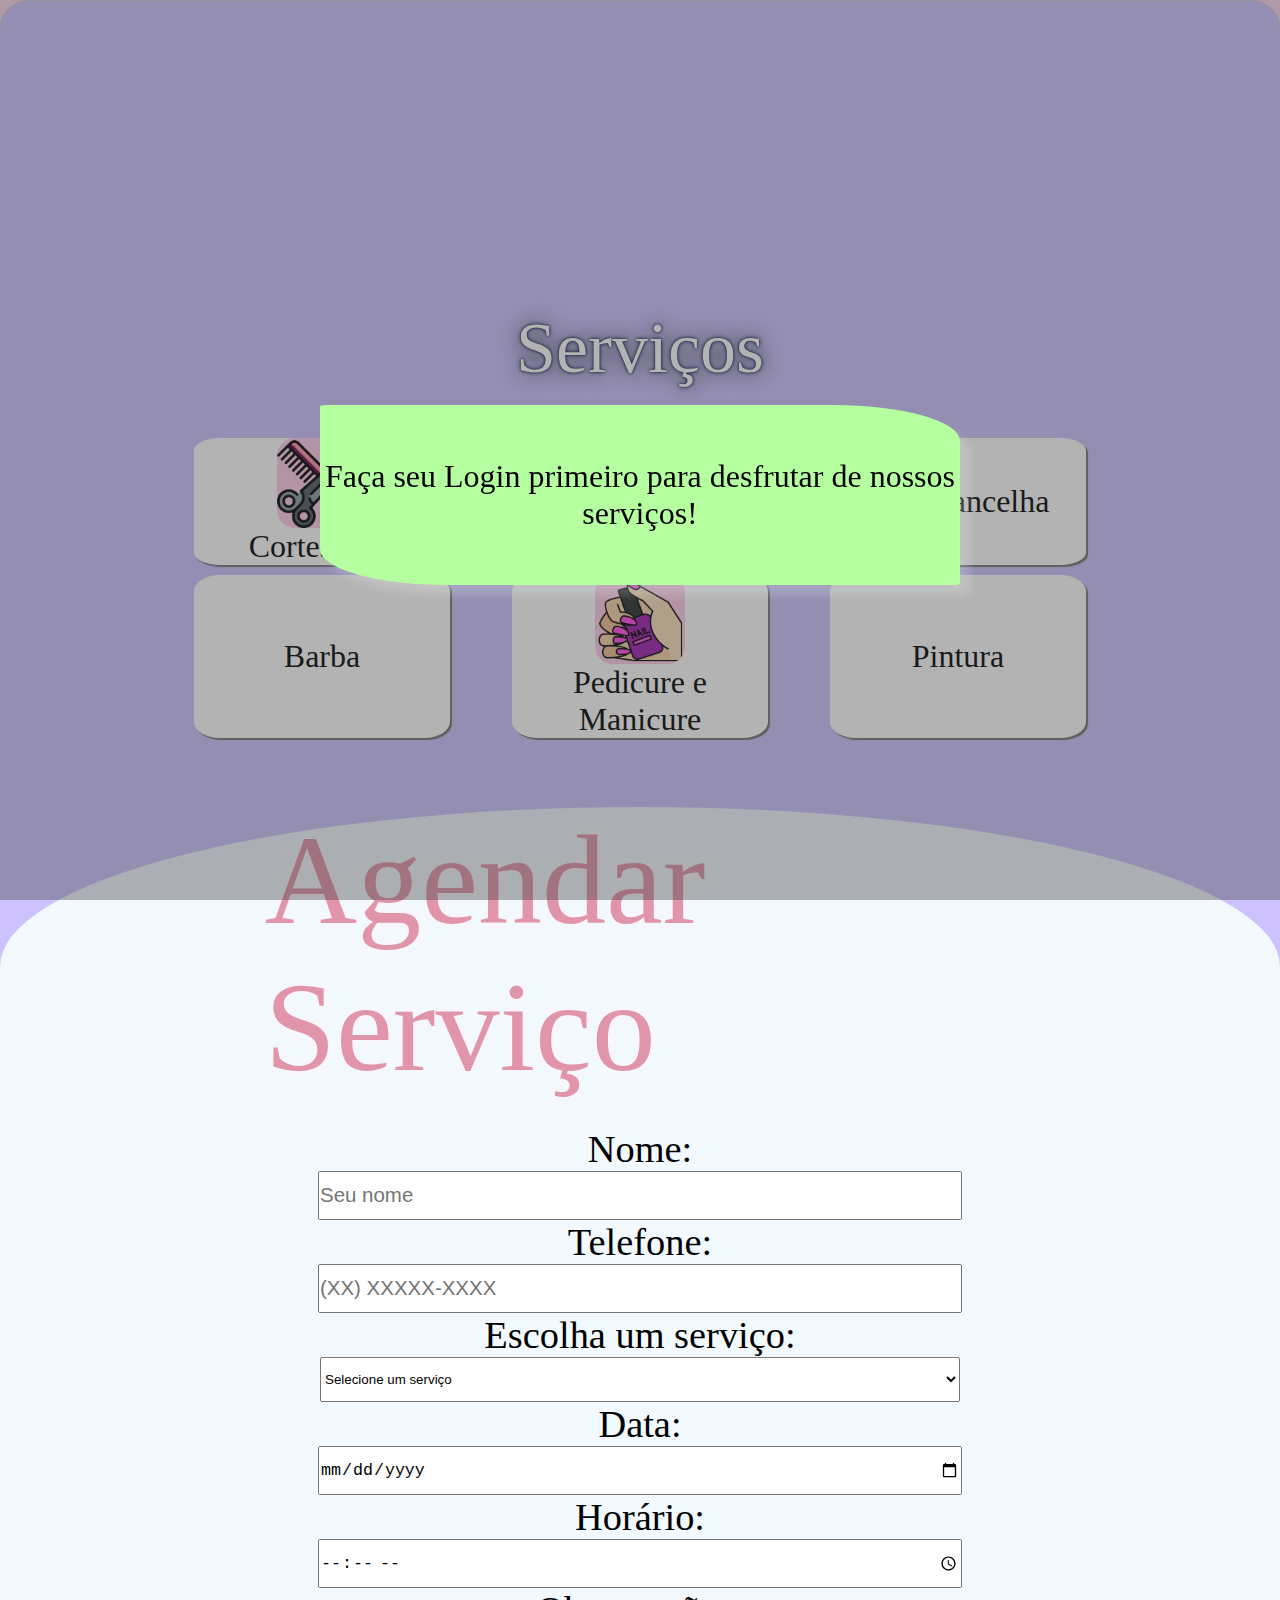
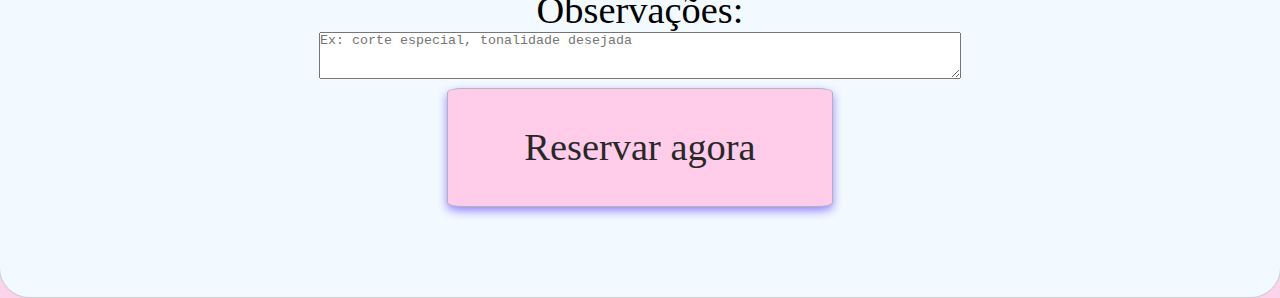
==== servicos.html @ 613c8206 "foiiii" ====
<!DOCTYPE html>
<html lang="pt-br">
<head>
    <meta charset="UTF-8">
    <meta name="viewport" content="width=device-width, initial-scale=1.0">
    <link rel="stylesheet" href="style.css">
    <link rel="stylesheet" href="media-queries.css">
    <title>A Diva Do Picote</title>
    <link rel="icon" href="img/icon_site.png" type="image/pgn">
</head>
<body>
    
    <section  class="img-logo">
        <header>
            <div class="menu">
                <div class="menu-hamburguer fechado">
                    <h2>Menu <br>Diva do Picote</h2>
                    <ul>
                        <li><a href="login.html">Login</a></li>
                        <li><a href="sobre.html">Sobre</a></li>
                        <li><a href="servicos.html">Serviços</a></li>
                        <li><a href="agenda.html">Agenda</a></li>
                        <li><a href="cadastro.html">Cadastro</a></li>

                    </ul>
                </div>
                <img src="img/list.svg" class="menu-icone" alt="" onclick="MenuAbreFecha()">
                <img src="img/arrow-left.svg" class="menu-icone-fecha fechado" alt="" onclick="MenuAbreFecha()">
            </div>
            <picture id="diva">
                <img src="img/splash.png" alt="">
            </picture>
            <h1 class="texto-logo">Serviços</h1>
        </header>
        <main>
            <div class="cards">
                <div class="card">
                    <img src="img/salon.png" alt="">
                    <p>Cortes M/F</p>

                </div>
                <div class="card">
                    <img src="img/hair.png" alt="">
                    <p>Penteados</p>

                </div>
                <div class="card">
                    <img src="img/eyelashes.png" alt="">
                    <p>Sombrancelha</p>

                </div>
                <div class="card">
                    <img src="img/man.png" alt="">
                    <p>Barba</p>

                </div>
                <div class="card">
                    <img src="img/nails-polish.png" alt="">
                    <p>Pedicure e Manicure</p>

                </div>
                <div class="card">
                    <img src="img/dye.png" alt="">
                    <p>Pintura</p>
                </div>
            </div>
            
        </main>
        <div class="form-container">
            <div class="texto-servicos
            ">
            <img src="img/calendar.png" alt="">
            <h2>Agendar Serviço</h2>
            <img src="img/calendar.png" alt="">
        </div>
            <form id="reserva">

                <label for="nome">Nome:</label>
                <input type="text" id="nome" name="nome" placeholder="Seu nome" required>
    
                <label for="telefone">Telefone:</label>
                <input type="tel" id="telefone" name="telefone" placeholder="(XX) XXXXX-XXXX" required>
    
                <label for="servico">Escolha um serviço:</label>
                <select id="servico" name="servico" required>
                    <option value="" disabled selected>Selecione um serviço</option>
                    <option value="corteF">Corte de cabelo Feminino</option>
                    <option value="corteM">Corte de cabelo Masculino</option>
                    <option value="barba">Barba</option>
                    <option value="penteados">Penteados</option>
                    <option value="sombrancelha">Sombrancelha</option>
                    <option value="pintura">Pintura</option>
                    <option value="hidratação">Hidratação</option>
                    <option value="escova">Escova</option>
                    <option value="manicure">Manicure e Pedicure</option>
                </select>
    
                <label for="data">Data:</label>
                <input type="date" id="data" name="data" required>
    
                <label for="hora">Horário:</label>
                <input type="time" id="hora" name="hora" required>
    
                <label for="observacoes">Observações:</label>
                <textarea id="observacoes" name="observacoes" rows="3" placeholder="Ex: corte especial, tonalidade desejada"></textarea>
                
                <div class="reserva">
                    <img src="img/hair-dryer.png" alt="" style="transform: scaleX(-1)">
                    <button type="submit" >Reservar agora</button>
                    
                    <img src="img/hair-dryer.png" alt="">
                    <div id="form-container"></div>
    
                </div>
            </form>
        </div>
    </section>

    
    <div class="modal">
        <h2>Mensagem</h2>
    </div>
    <div class="fundo-escuro"></div>
    <script src="login.js"></script>
    <script src="servico.js"></script>
</body>
</html>
---- style.css ----
@import url('https://fonts.googleapis.com/css2?family=Bebas+Neue&family=Just+Another+Hand&family=Ubuntu:ital,wght@0,300;0,400;0,500;0,700;1,300;1,400;1,500;1,700&display=swap');

* {
    margin: 0;
    padding: 0;
}

body {
    display: flex;
    align-items: center;
    justify-content: center;
    height: 100%;
    flex-direction: column;
    font-family: 'Just Another Hand', cursive;
    background-color: #fbd4eb;
    overflow: scroll;
    overflow-x: hidden;
}

header {
    padding-top: 2vh;
    display: grid; 
    place-items: center;
    width: 100%;
    height: 41vh; 
    position: relative;
    background-color: #CDC1FF; 
    overflow: visible; 
}
.menu-icone,  .menu-icone-fecha{
    cursor: pointer;
    width: 30px;
    position: absolute;
    top: 5%;
    left: 2%;
    z-index: 12;/*mds tava me matando pra ver se era o js q n tava funcionando quando clicava ou o html mas era isso ai KKKK a imagem tava na frente, que odio*/
    align-self: flex-start;
}

.menu-icone-fecha{
    position: fixed;
}

header #diva{
    pointer-events: none;
    margin: auto;
    display: flex;
    object-fit: contain;
    overflow: hidden;
    position: absolute;
}

#diva img{
    
    max-width: 75vh;
    min-width: 60vh;
}

header .texto-logo {
    text-align: center;
    font-size: 4.5em; 
    color: #FFFFFF;
    margin-top: 32vh;
    text-shadow: 0 0 2px #000000, 
                 0 0 5px #030055, 
                 0 0 10px #caecff, 
                 0 0 20px #000000;
    z-index: 2; /* texto em cima img*/
}

section  {
    display: flex;
    align-items: center;
    justify-content: flex-start;
    flex-direction: column;
    background-color: #CDC1FF;
    min-height: 100vh;
    height: 100%;
    width: 100vw;
    border: 0.5px solid #ccc;
    border-radius: 30px 30px 30px 30px;
    overflow: hidden;

}

.titulos {
    display: flex;
    align-items: center;
    font-weight: 400;
    justify-content: center;
    font-size: 2.5em; 
    color: #FFFFFF;
    text-shadow: 1px 1px 5px #000000;
}
.titulos-sem-sombra {
    display: flex;
    align-items: center;
    font-weight: 400;
    justify-content: center;
    font-size: 3em; 
    color: #8979ee;
}
.cards {
    display: flex;
    flex-wrap: wrap;
    justify-content: space-evenly;
}
.card{
    box-shadow: 2px 2px 1px #797070;
    display: flex;
    align-items: center;
    justify-content: center;
    flex-direction: column;
    background-color: #ffffff;   
    flex-basis:30%;
    border-radius: 10%;
    
    margin: 5px;
}
.card img{
    width: 60px;
    background-color: #FFCCEA;   
    border-radius: 20%;
}
.card, .reserva, .menu-icone {
    transition: transform 0.3s ease; 
}

.card:hover, .reserva:hover, .menu-icone:hover,.usuario img:hover {
    transform: scale(1.05); 
}
.card h2 {
    color: #5641ab;
    font-size: 1.6em;
    font-weight: 400;
    text-align: center;
}
.reserva{
    margin:auto;
    margin-top: 4%;
    display: flex;
    align-items: center;
    justify-content: center;
    height: 10vh; 
    background-color: #FFCCEA;
    border: #b4b4b4 1px solid;
    border-radius: 4%;
    max-width: 80vw; 
    box-shadow: 0px 4px 10px #9584ff;
 
}
.reserva img{
    width: 50px;

}
.reserva  a, .reserva button{
    text-decoration: none;
    color: #282828;
    font-family: 'Just Another Hand', cursive;
    background: transparent;
    border: none;
    font-size: 3em;
    cursor: pointer;
}
.menu-icone-fecha{
    z-index: 100;
}

.menu-hamburguer {
    display: block;
    top: 0;
    z-index: 100;
    padding-top: 14%;
    border-right: #eee7e9 2px solid;
    left: 0;
    position: fixed; 
    width: 60vw;
    height: 100vh;
    background-color: #FFF6E3;
    box-shadow: 0 0 10px rgba(0, 0, 0, 0.5);
}
.menu-hamburguer h2{
    font-size: 2.5em;
    text-align: center;
    font-weight: 400;
    color: #493628;
    line-height: 30px;
    padding-bottom: 10px;
    border-bottom: #9e9e9e 1px solid;

}
.fechado {
    display: none ;
}

.menu-hamburguer ul {
    list-style-type: none;
    padding: 0;
    margin: 0;
}

.menu-hamburguer ul li {
    padding: 20px;
    text-align: center;
    border-bottom: #9e9e9e 1px solid;
}
.menu-hamburguer ul li:hover{
    background-color: #ffffff;

}
.menu-hamburguer img{
    padding-left: 15% ;
    padding-top: 16%;
    width: 70%;
}
.menu-hamburguer ul li a {
    text-decoration: none;
    color: #000;
    font-size: 2em;
}


.paragrafos {
    font-weight: 400;
    font-size: 1.3em;
    text-align: center;

}

.login, .cadastro, .form-container{
    width: 100%;
    display: flex;
    align-items: center;
    justify-content: center;
    flex-direction: column;
    flex-basis: 90%;
    border-radius: 8%;
    padding: 5%;
}
.login button, .cadastro button {
    box-shadow: none;
    background-color: #00C853;
    padding: 4%;
    font-family: 'Just Another Hand', cursive;
    font-size: 1.8em;
    color: #0f0c0a;
    height: 5vh;
}
.login #nome, #senha, .cadastro #nome, .cadastro #senha,.form-container input {
    width: 70%;
    height: 3vh;

}
.login label , .cadastro label{
    font-size: 1.5em;
}
.cards .login:hover, .cards .cadastro:hover{
    transform: none;
}


.modal {
    display: none;
    align-items: center;
    justify-content: center;
    position: fixed;
    top: 0%;
    border: none;
    margin: 50%;
    border-radius: 1% 20% 1% 20%;
    z-index: 100;
    width: 50%;
    height: 20%;
    background-color: #ffffff;
    opacity: 100%;
    box-shadow: 10px 10px 10px rgba(255, 255, 255, 0.2);
}
.modal h2{
    font-size: 2em;
    color: #000000;
    font-weight: 400;
    text-align: center;
}
.fundo-escuro {
    position: fixed;
    top: 0;
    left: 0;
    width: 100%;
    height: 100%;
    background-color: rgba(64, 64, 64, 0.4); 
    z-index: 99; 
    display: none;
}
.login img,.cadastro img {
    background-color: transparent;
    width: 60%;
}
.fundo-escuro.aparecendo, .modal.aparecendo,.usuario.aparecendo {
    display: flex;
}

.usuario{
    z-index: 100;
    display: flex;
    top: 0;
    align-items: center;
    justify-content: center;
    flex-direction: row;}
.usuario h2{
    font-weight: 400;
    font-size: 2em;
}
.usuario img{
    width: 10%;
    margin-right:3%;
    margin-left: 3%;
}

.form-container .reserva  {
    width: 80%;
    height: 40%;
    font-size: 0.5em;
}
.form-container form {
    background-color: #F2F9FF;
    width: 100%;
    padding-bottom: 10vh;
    font-size: 1.6em;
    display: flex;
    justify-content: center;
    flex-direction: column;
    align-items: center;
}
.form-container form select{
    width: 70vw;
    height: 3vh;
  
}


.form-container form #observacoes{
    min-width: 70vw;
    max-width: 70vw;
}
.form-container, .agenda{
    padding: 0;
}
.texto-servicos{
    margin-top: 5%;
    padding-bottom: 2%;
    background-color: #F2F9FF;
    width: 100%;
    border-radius: 100% 100% 0% 0%;
    display: flex;
    justify-content: center;
}
.texto-servicos h2{
    color: #E195AB;
    font-weight: 400;
    font-size: 10vw;
    text-shadow: 1px 1px 10px rgb(255, 243, 249);
}
.texto-servicos{
    display: flex;
    flex-direction: row;
}
.texto-servicos img{
    margin: 0 6%;
    display: flex;
    width: 10%;
    margin-top: 10;
}

.preloader {
    display: flex;
    align-items: center;
    justify-content: center;
    flex-direction: column;
    width: 100%;
    height: 100%;
    background-color: #BFECFF;
    position: fixed;
    z-index: 100;
}

.preloader img {
    background: none;
    box-shadow: #FF8A8A ;
    border-radius: 50%;

}

.preloader h1,.texto-logo {
    text-align: center;
    font-family: "Just Another Hand", cursive;
    font-size: 25vw;
    font-weight: 400;
    color: #FFFFFF;
    text-shadow: 0 0 2px #000000, 
    0 0 2px #030055, 
    0 0 2px #caecff, 
    0 0 2px #000000;

}

.agenda .reserva{
    background-color:#FFF5D7 ;
    width: 80vw;
    overflow: visible;
    margin-top: 5vh;
    display: flex;
    justify-content: space-evenly;
    font-size: 1.6em;
    overflow-x: scroll;
}
.agenda h2{
    font-weight: 400;
}
.agenda{
    width: 100%;
    margin-top: 3%;
    display: flex;
    align-items: center;
    border-radius: 20% 20% 0% 0%;
    flex-direction: column;
    background-color: #F2F9FF;
    min-height: 50vh;
    width: 100%;
    padding: 10%;
}

.agenda .pin{
    width: 15%;
    position: relative;
    margin-bottom: -10%;
    margin-left: 10%;
    margin-top: -10%;
    
}
.agenda .reserva img{
    border: #000 1px solid;
    margin-left: 2%;
    border-radius: 100%;
}

/* é bem inutil daqui pra baixo mas deixa bonitinho a barrinha e tlas*/ 

body::-webkit-scrollbar {
    width: 10px;
    border-radius: 10px;
}

body::-webkit-scrollbar-track {
    background: #ab92f8; 
    border-radius: 10px;
}

body::-webkit-scrollbar-thumb {
    background: #836FFF; 
    border-radius: 10px;
    border: 3px solid #CDC1FF; 
}

body::-webkit-scrollbar-thumb:hover {
    background: #5454d5; 
}
---- media-queries.css ----
/*Para Tablets*/
@media screen and  (min-width:480px) and  (max-width: 768px) {
    .agenda .pin{
        width:10vw;
        margin-bottom: -7%;
    }
    .agenda .reserva{
        font-size: 2.4em;
        overflow-x: hidden;
    }
    .agenda .reserva img{
        width: 9vh;
    }
    .menu-hamburguer{
        max-width: 40vw;
    }
    .menu-icone{
        min-width: 8vw;
    }
    #diva img{
        min-width:50vh;
      max-width:60vh;
    }
    .card.login,.card.cadastro{
        min-width: 40vw;
        min-height: 25vh;
    }
    .usuario{
        width: 100vw;
        font-size: 1.5em;
        justify-content: space-between;
    }
    .usuario img{
        width: 50px;
    }
    .modal{
        align-self: center;
    }
    .preloader h1 {
        font-size: 7em;
        align-self: center;
    }
    .login input,.cadastro input{
        max-width: 60vw;
        min-height:3vh;
    }
    button .reserva{
        padding: 0;
    }
    .form-container form select{
        min-width: 50vw;
        height: 3vh;
      
    }
    
}

/*Para Not*/

@media screen and  (min-width:768px) and  (max-width: 2000px) {/*coloquei 1100 pq meu not tem + ou mns isso*/
    .agenda .pin{
        width:6.7vw;
        margin-bottom: -4%;
    }
    .agenda .reserva{
        font-size: 2.8em;
        overflow-x: hidden;
    }
    .agenda .reserva img{
        width: 10vh;
    }
    .reserva{
        min-height: 13vh;
    }
    .menu-hamburguer{
        max-width: 20vw;
        font-size: 1.5em;
        line-height:8vh;
        padding-top: 6vh;
    }
    .menu-hamburguer h2{
        font-size: 2em;
        line-height: 8vh;
    }
    main .cards .card{
        min-width: 9vw;

    }
    main .cards .card img, main .cards .card p{
        text-align: center;
        font-size: 2em;
        min-width: 7vw;
    }
    main .cards{
        padding-top: 5vh;
    }
    .menu-icone{
        min-width: 4vw;
    }
    .card.login,.card.cadastro{
        min-width: 40vw;
        max-height: 35vh;
    }
    .card label{
        font-size: 2em;

    }
    .titulos-sem-sombra {
        margin-top: 3vh;
    }
    .login input,.cadastro input{
        max-width: 40vw;
        min-height: 5vh;
    }

    .card.login button,.card.cadastro button{
        width: 30%;
        margin-top: 2vh;
        min-height:6vh;
    }
    form .reserva img, form #loginb{
        min-width: 3vw;
        max-width: 4vw;
    }
    .reserva {
        margin-top: 1vh;
    }
    .form-container form #observacoes{
        max-width: 50vw;
        min-width: 50vw;
    }
    .texto-servicos img{
        max-width: 9vw;
    }
    .form-container label{
        font-size: 1.5em;
    }
    .form-container input{
        font-size: 0.8em;
        width: 50%;
        min-height:5vh;
    }
    .form-container .reserva {
        min-width: 20vw;
        max-width: 30vw;
    }
    .form-container form select{
        width: 50vw;
        height: 5vh;
    }
    .cards  h2{
        font-size: 2.5em;
    }
    .cards #sobre{
        max-width: 70vw;
        border-radius: 10% 20% 10% 20%;
    }
    .card{
        max-width: 20vw;
    }
    .usuario{
        width: 100vw;
        font-size: 1.5em;
        justify-content: space-between;
    }
    .usuario img{
        width: 50px;
    }
    .modal{
        margin: auto;
        top: 45%;
    }
    .preloader h1 {
        font-size: 7em;
        align-self: center;
    }
    .preloader{
        top: 0;
    }
}
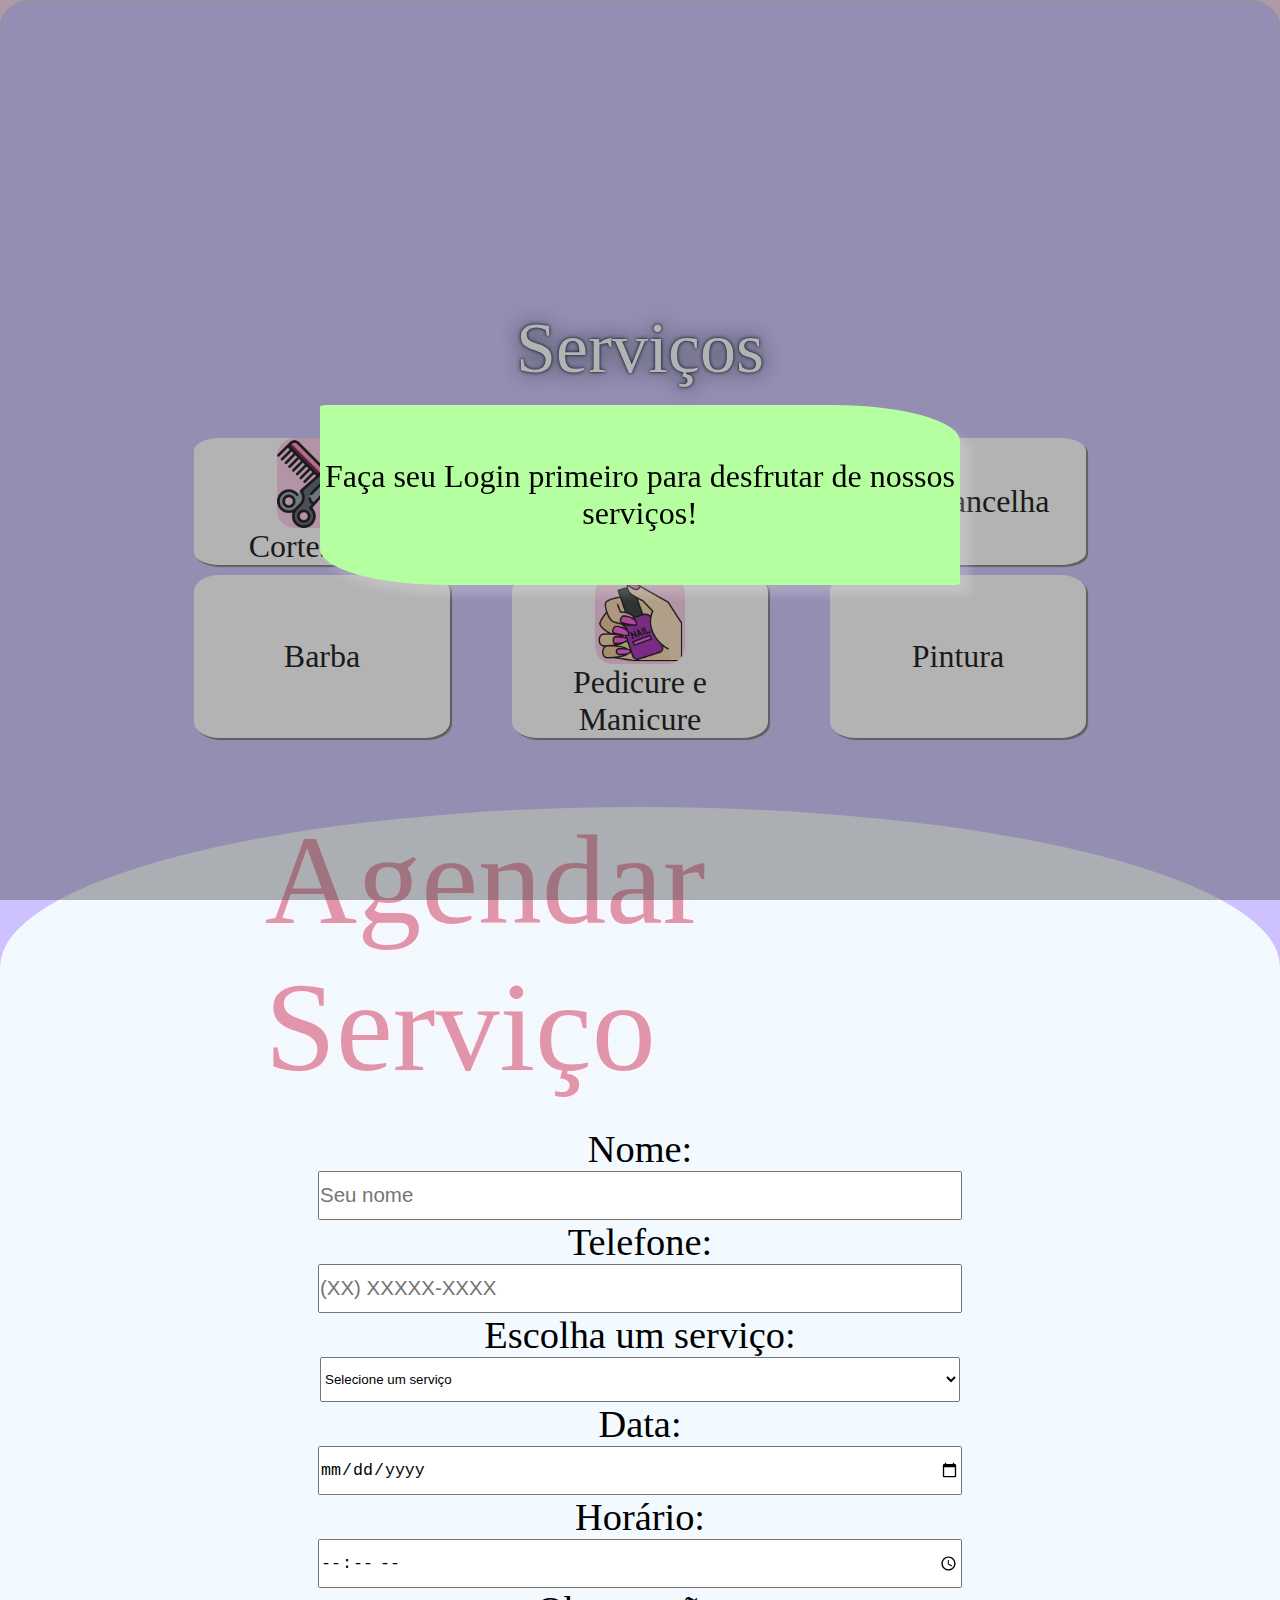
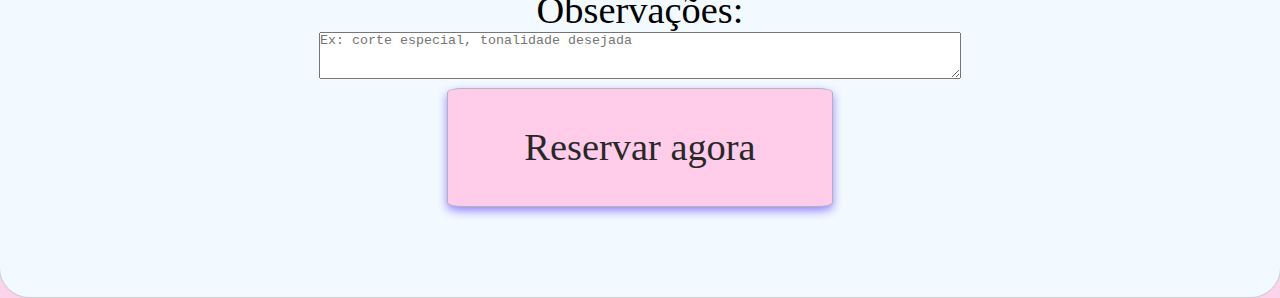
==== commit 851af839: "Update servicos.html" ====
--- a/servicos.html
+++ b/servicos.html
@@ -16,7 +16,7 @@
                 <div class="menu-hamburguer fechado">
                     <h2>Menu <br>Diva do Picote</h2>
                     <ul>
-                        <li><a href="login.html">Login</a></li>
+                        <li><a href="index.html">Login</a></li>
                         <li><a href="sobre.html">Sobre</a></li>
                         <li><a href="servicos.html">Serviços</a></li>
                         <li><a href="agenda.html">Agenda</a></li>
@@ -124,4 +124,4 @@
     <script src="login.js"></script>
     <script src="servico.js"></script>
 </body>
-</html>+</html>
